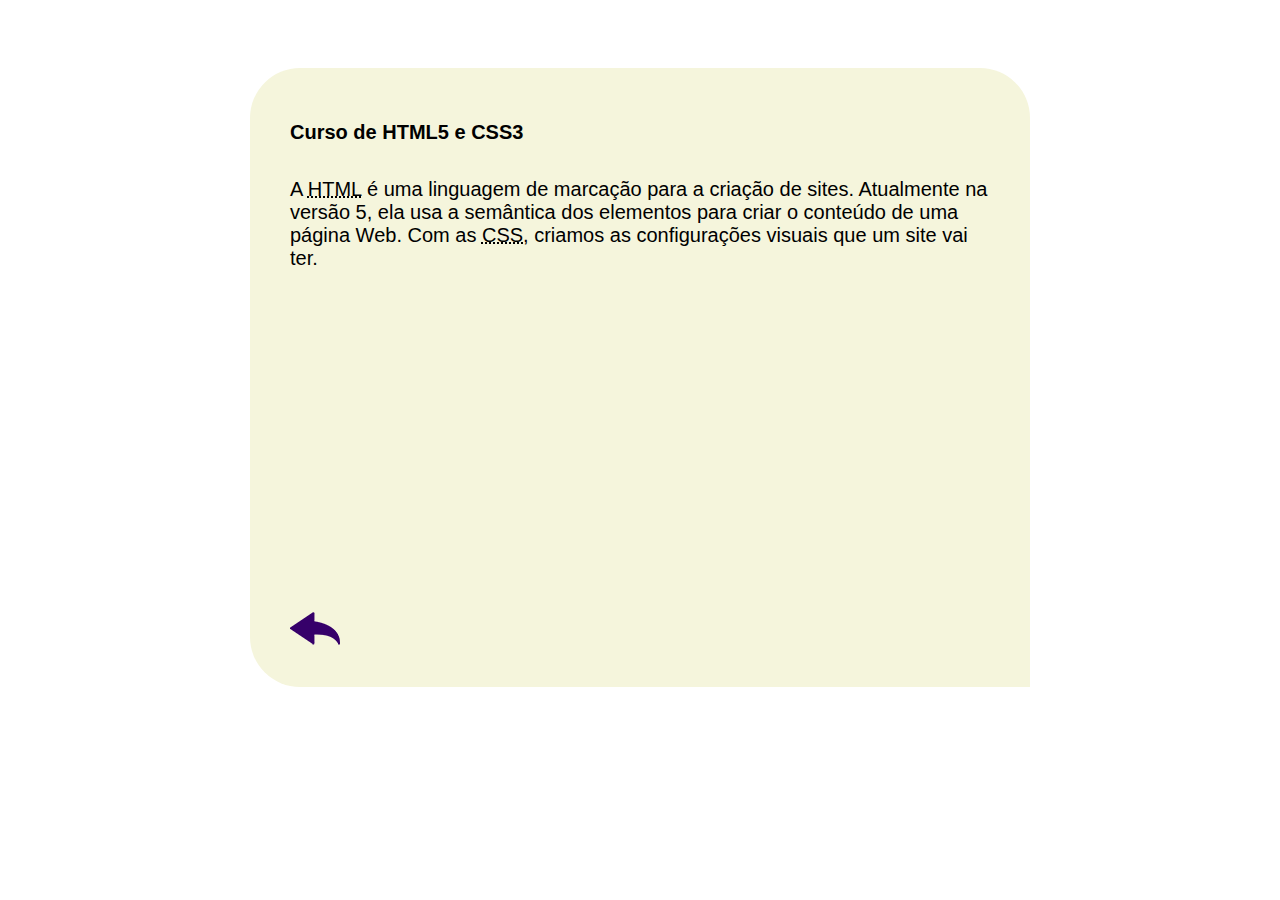
==== curso-html.html @ 494614e6 "update design final" ====
<!DOCTYPE html>
<html lang="pt-br">
<head>
    <meta charset="UTF-8">
    <meta name="viewport" content="width=device-width, initial-scale=1.0">
    <title>Curso de HTML</title>
    <link rel="stylesheet" href="style.css">
</head>
<body>
    <main>
        <header>
            <h1>Curso de HTML5 e CSS3</h1>
        </header>
        <article>
            <p>A <abbr title="HyperText Markup Language">HTML</abbr> é uma linguagem de marcação para a criação de sites. Atualmente na versão 5, ela usa a semântica dos elementos para criar o conteúdo de uma página Web. Com as <abbr title="Cascading Style Sheets">CSS</abbr>, criamos as configurações visuais que um site vai ter.</p>

            <iframe width="560" height="315" src="https://www.youtube.com/embed/riSVzwlSnhw" frameborder="0" allow="accelerometer; autoplay; encrypted-media; gyroscope; picture-in-picture" allowfullscreen></iframe>

            <a href="index.html"><img src="assets/btn-back.png" alt="Voltar" class="voltar"></a>
            
        </article>
    </main>
</body>
</html>
---- style.css ----
*{
    font-family: Arial, Helvetica, sans-serif;
    font-size: 20px;
}

body{
    background-image: url("assets/pano-de-fundo-texturizado-de-parede-bege-solida.jpg");
    background-repeat: no-repeat;
    background-size: cover;
    display: flex;
    flex-wrap: wrap;
    justify-content: space-evenly;
    align-items: center;
    justify-items: center;
    padding-top: 3rem;
    padding-bottom: 3rem;
}
#corpo {
    width: 900px;
    background-color: beige;
    padding: 2rem;
    border-top-right-radius: 50px;
    border-bottom-left-radius: 50px;
    border-top-left-radius: 50px;
    
}

#corpo h1{
    
    font-family: Georgia, 'Times New Roman', Times, serif;
    font-style: italic;
    align-items: center;
    font-size: 40px;
    margin: 0;
    line-height: 15px;
    
}

#bar {
    width: 400px;
    position: absolute;
    border: 3px solid rgb(57, 26, 235);
    border-radius: 50px;
}


#header {
    display: flex;
    flex-wrap: wrap;
    justify-content: space-around;
    align-items: center;
    flex-direction: column;
    margin: 1rem;
}
img.lado {
    float: right;
}
main{
    background-color: beige;
    width: 700px;
    padding: 2rem;
    border-top-right-radius: 50px;
    border-bottom-left-radius: 50px;
    border-top-left-radius: 50px;
    display: flex;
    flex-direction: column;
    flex-wrap: wrap;

}

img.voltar{
    
    display: flex;
    
    
}
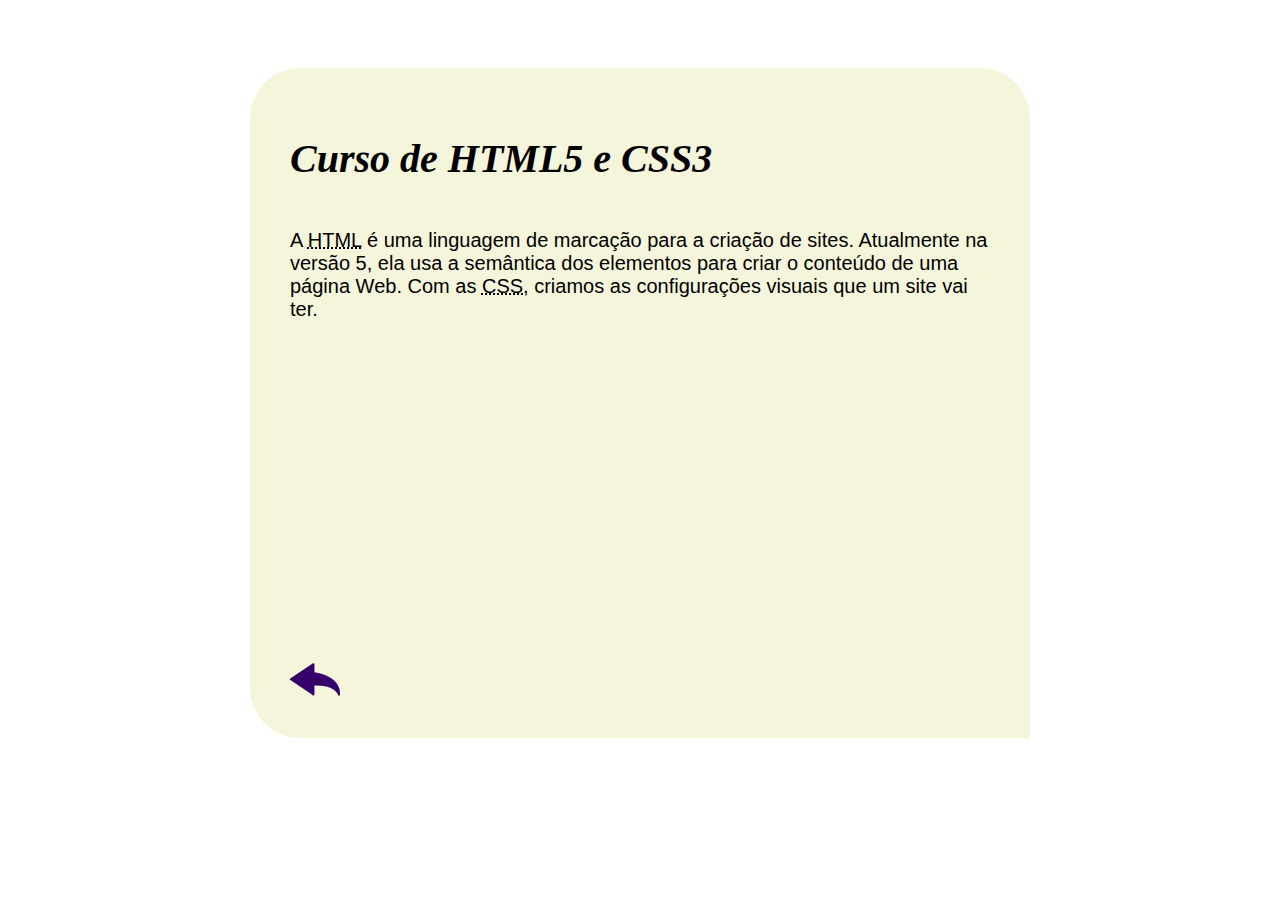
==== commit 21ea2908: "fimal changes" ====
--- a/curso-html.html
+++ b/curso-html.html
@@ -9,7 +9,7 @@
 <body>
     <main>
         <header>
-            <h1>Curso de HTML5 e CSS3</h1>
+            <h1 class="titulo">Curso de HTML5 e CSS3</h1>
         </header>
         <article>
             <p>A <abbr title="HyperText Markup Language">HTML</abbr> é uma linguagem de marcação para a criação de sites. Atualmente na versão 5, ela usa a semântica dos elementos para criar o conteúdo de uma página Web. Com as <abbr title="Cascading Style Sheets">CSS</abbr>, criamos as configurações visuais que um site vai ter.</p>
--- a/style.css
+++ b/style.css
@@ -27,10 +27,7 @@
 
 #corpo h1{
     
-    font-family: Georgia, 'Times New Roman', Times, serif;
-    font-style: italic;
     align-items: center;
-    font-size: 40px;
     margin: 0;
     line-height: 15px;
     
@@ -51,6 +48,7 @@
     align-items: center;
     flex-direction: column;
     margin: 1rem;
+   
 }
 img.lado {
     float: right;
@@ -71,6 +69,11 @@
 img.voltar{
     
     display: flex;
-    
+}
+
+.titulo{
+    font-family: Georgia, 'Times New Roman', Times, serif;
+    font-style: italic;
+    font-size: 40px;
     
 }